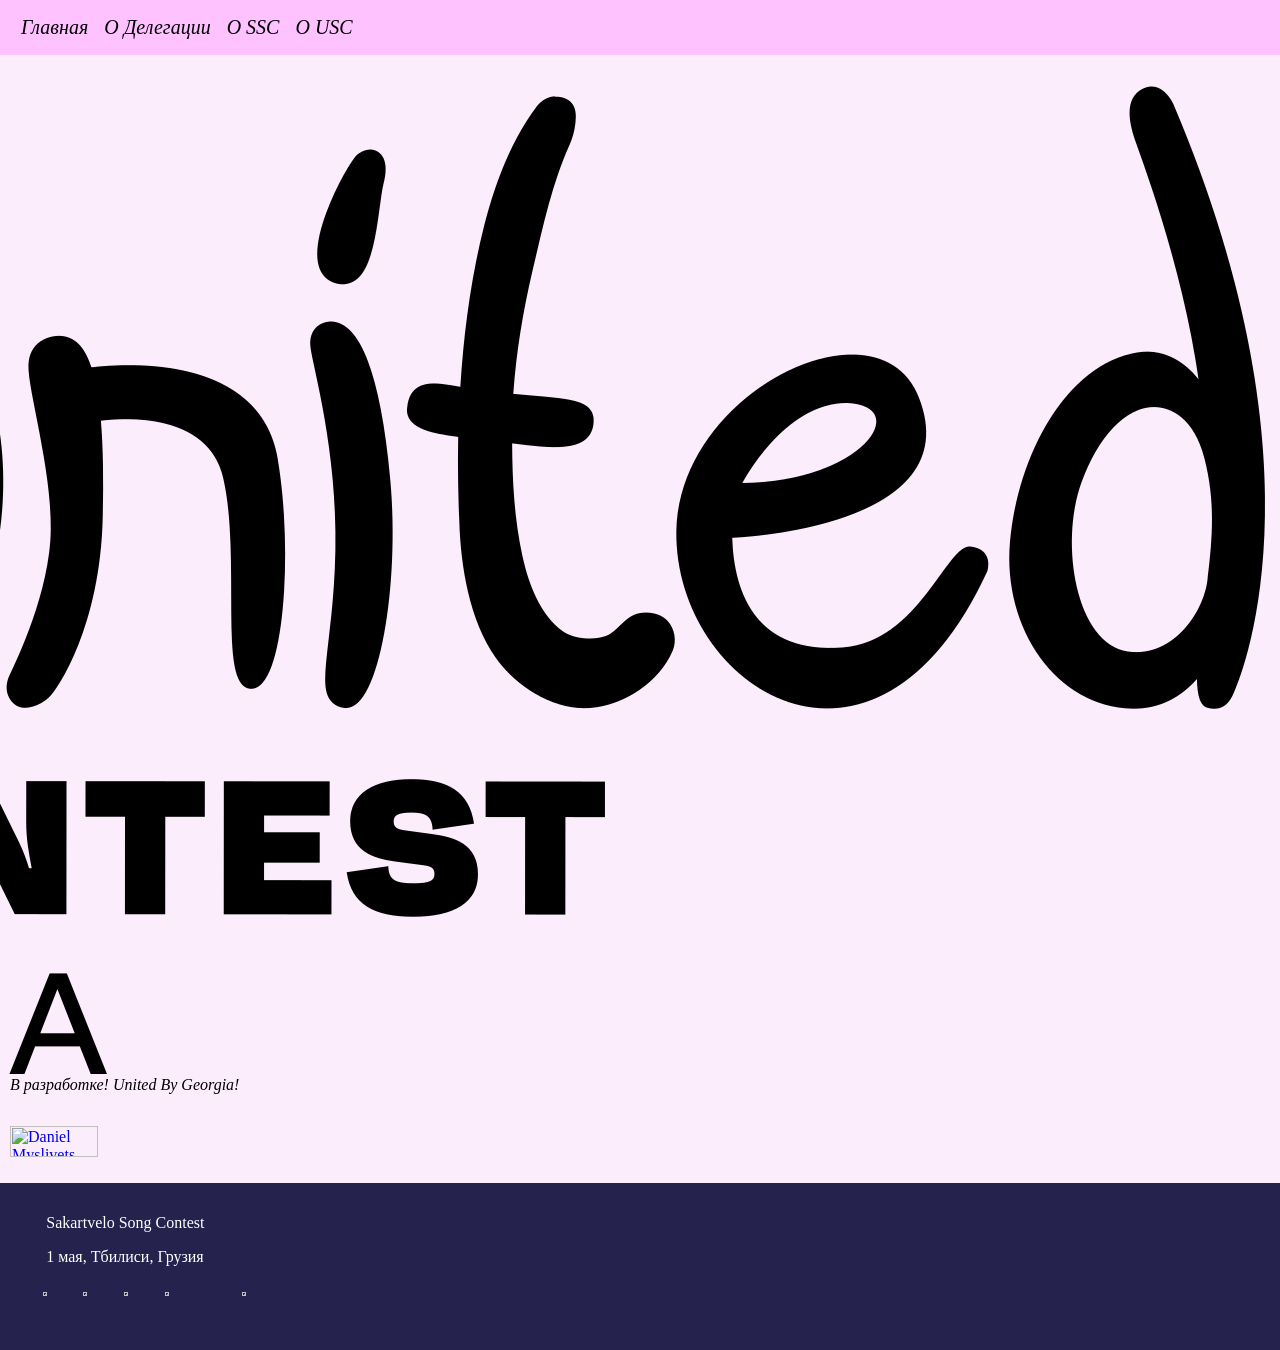
==== about1.html @ b0943af5 "creatin'" ====
<html>
	<head>
		<title>Sakartvelo Song Contest вебсайт - о делегации</title>
		<meta charset="UTF-8">
		<link rel="stylesheet" href="style.css">
	</head>
	<body>
		<div class="navbar">
			<button>
				<a href="sakartvelo.html" class="a_navbar">Главная</a>
			</button>
			<button>
				<a href="about1.html" class="a_navbar">О Делегации</a>
			</button>
			<button>
				<a href="about2.html" class="a_navbar">О SSC</a>
			</button>
			<button>
				<a href="about3.html" class="a_navbar">О USC</a>
			</button>
			<div class="a_navbar" style="float: right;">
				<img src="geologo.png">
			</div>
		</div>
		<div class="main">
			<div>
				<p class="times">В разработке! United By Georgia!</p>
			</div>
			<div style="display: flex; flex-direction: column; flex: 1;">
				<p>
					<a href="https://myslivets.com" title="Daniel Myslivets">
						<img src="img/button.png" alt="Daniel Myslivets" border="0" width="88" height="31">
					</a>
				</p>
			</div>
		</div>
		<div class="footer">  
			<p style="text-align: left; margin-left: 2.5%;">Sakartvelo Song Contest</p>
			<p style="text-align: left; margin-left: 2.5%;">1 мая, Тбилиси, Грузия</p>
			<p style="text-align: left; margin-left: 2.2%;"><a href="https://www.twitch.tv/a_e_bykov"><img width=3% height=3% src="img/twitch.webp"></a> <a href="https://xn--d1ah4a.com/@sscgeorgia"><img width=3% height=3% src="img/итд.png"></a> <a href="https://openvk.org/sscgeorgia"><img width=3% height=3% src="img/openvk.png"></a> <a href="mailto:dritmiuy@gmail.com?subject=Sakartvelo Song Contest"><img width=6% height=3% src="img/post.png"></a> <a href="https://t.me/uscgeo"><img width=3% height=3% src="img/telegram.png"></a></p>
		</div>
	</body>
</html>
---- style.css ----
body {
    background-color: #fcedfc;
    text-decoration: none;
    margin: 0;
    padding: 0;
}
.main {
	margin: 5;
	padding: 5;
}
.times {
    font-family: Times New Roman, Times;
    font-style: italic;
}
.navbar {
    background-color: #FDC2FF;
    color: #ffffff;
    padding: 15px 15px;
}
.a_navbar {
    color: #000000;
    font-size: 20px;
    text-decoration: none;
	font-family: Times New Roman, Times; 
	font-style: italic;
}
button {
    background-color: #FDC2FF;
    color: white;
    border: none;
}
button:active {
    background-color: #fcedfc;
    border: 1px;
    border-color: #fdc2ff;
}
@font-face {
	font-family: "GothamMedium";
	src: url("font/gotham_medium.otf") format("opentype");
	font-style: normal; 
	font-weight: normal; 
}
@font-face {
	font-family: "GothamLight";
	src: url("font/gotham_light.otf") format("opentype");
	font-style: normal; 
	font-weight: normal; 
}
@font-face {
	font-family: "GothamBook";
	src: url("font/gotham_book.otf") format("opentype");
	font-style: normal; 
	font-weight: normal; 
}
@font-face {
	font-family: "GothamBold";
	src: url("font/gotham_bold.otf") format("opentype");
	font-style: normal; 
	font-weight: normal; 
}
.app-icons {
    display: grid;
    background: #000;
    background-image: url('img/ssc1logodemo.png');
    padding: 0;
    min-width: 600px;
    min-height: 260px;
}
.ssc-banner {
    width: 100%;
    background: #FD99FE;
    color: #fff;
    display: flex;
    align-items: center;
    justify-content: center;
    font-size: 3rem;
    font-weight: 400;
    text-align: left;
    padding: 0 40px;
    min-height: 260px;
    font-family: Times New Roman, Times;
    font-style: italic;
}
.top-section {
    display: flex;
    flex-direction: row;
    width: 100%;
    min-height: 260px;
}
.row {
	display: flex;
	flex-wrap: wrap;
}
.column {
	flex: 100%;
	box-sizing: border-box;
    padding: 10px;
}
@media (min-width: 200px) {
    .column {
        flex: 50%;
    }
}
@media (min-width: 1000px) {
    .column {
        flex: 33.33%;
    }
	.part-design {
		background-color: #FBD2FC;
		margin-left: 10%;
		margin-right: 10%;
		border-radius: 30px;
	}
}
@media (max-width: 768px) {
    .top-section {
        flex-direction: column;
    }

    .ssc-banner {
        font-size: 1.5rem;
        min-height: auto;
        padding: 20px;
    }
}
.part-design {
	background-color: #FBD2FC;
	margin-left: 5%;
	margin-right: 5%;
	border-radius: 30px;
}
.times_2 {
    font-family: Times New Roman, Times;
    font-style: italic;
	font-size: 200%;
	text-align: center;
	margin: 1%;
}
.text_1 {
    font-family: GothamBook;
	font-size: 100%;
	text-align: center;
	margin: 1%;
}
.times_footer {
	margin-top: 2.5%;
	margin-left: 6.7%;
    font-family: Times New Roman, Times;
    font-style: italic;
	font-size: 80%;
}
.footer {
	background-color: #25224D;
    padding: 15px 15px;
	color: #FFFFFF;
    font-family: GothamLight;
}
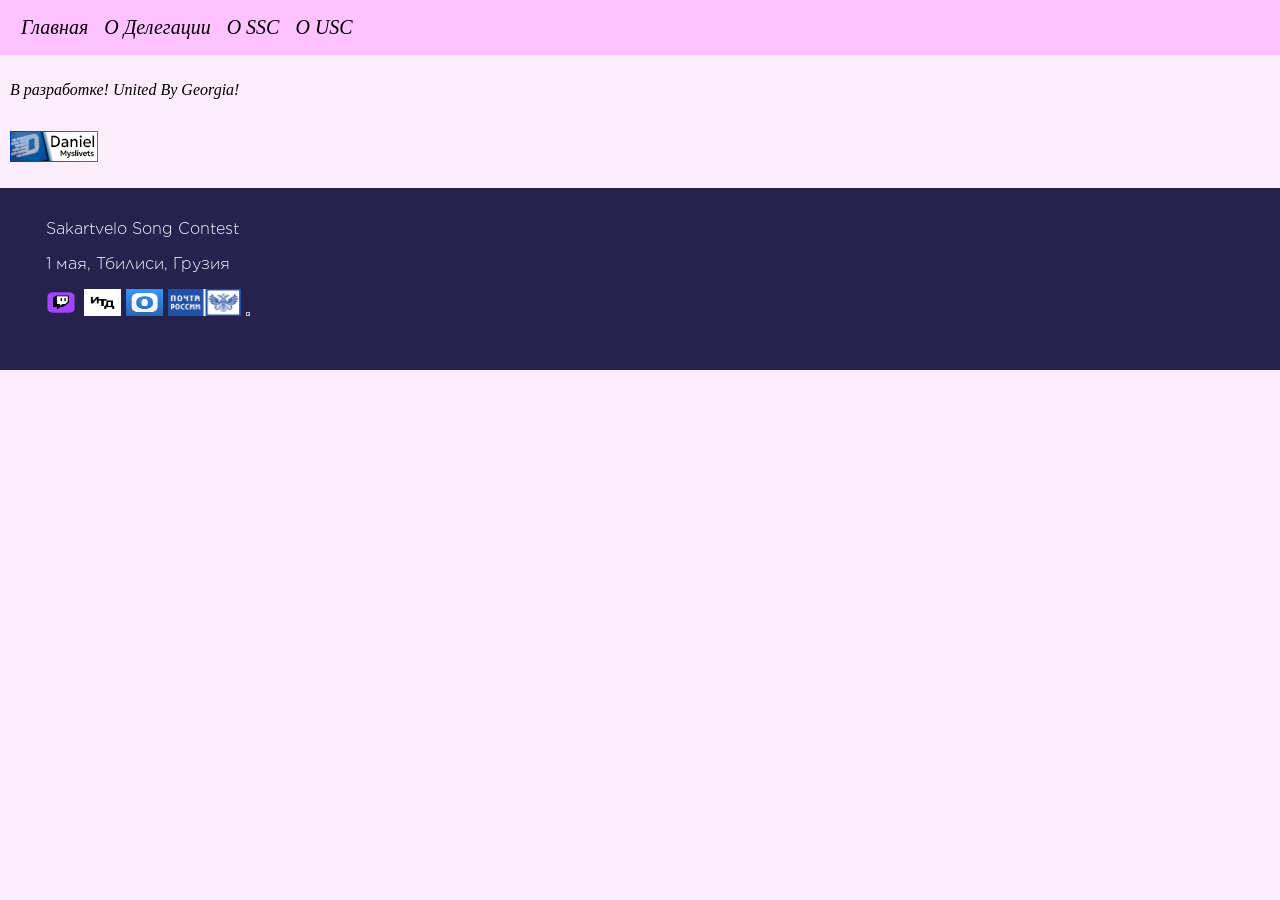
==== commit 45283b30: "Add files via upload" ====
--- a/about1.html
+++ b/about1.html
@@ -7,7 +7,7 @@
 	<body>
 		<div class="navbar">
 			<button>
-				<a href="sakartvelo.html" class="a_navbar">Главная</a>
+				<a href="index.html" class="a_navbar">Главная</a>
 			</button>
 			<button>
 				<a href="about1.html" class="a_navbar">О Делегации</a>
@@ -18,9 +18,6 @@
 			<button>
 				<a href="about3.html" class="a_navbar">О USC</a>
 			</button>
-			<div class="a_navbar" style="float: right;">
-				<img src="geologo.png">
-			</div>
 		</div>
 		<div class="main">
 			<div>
